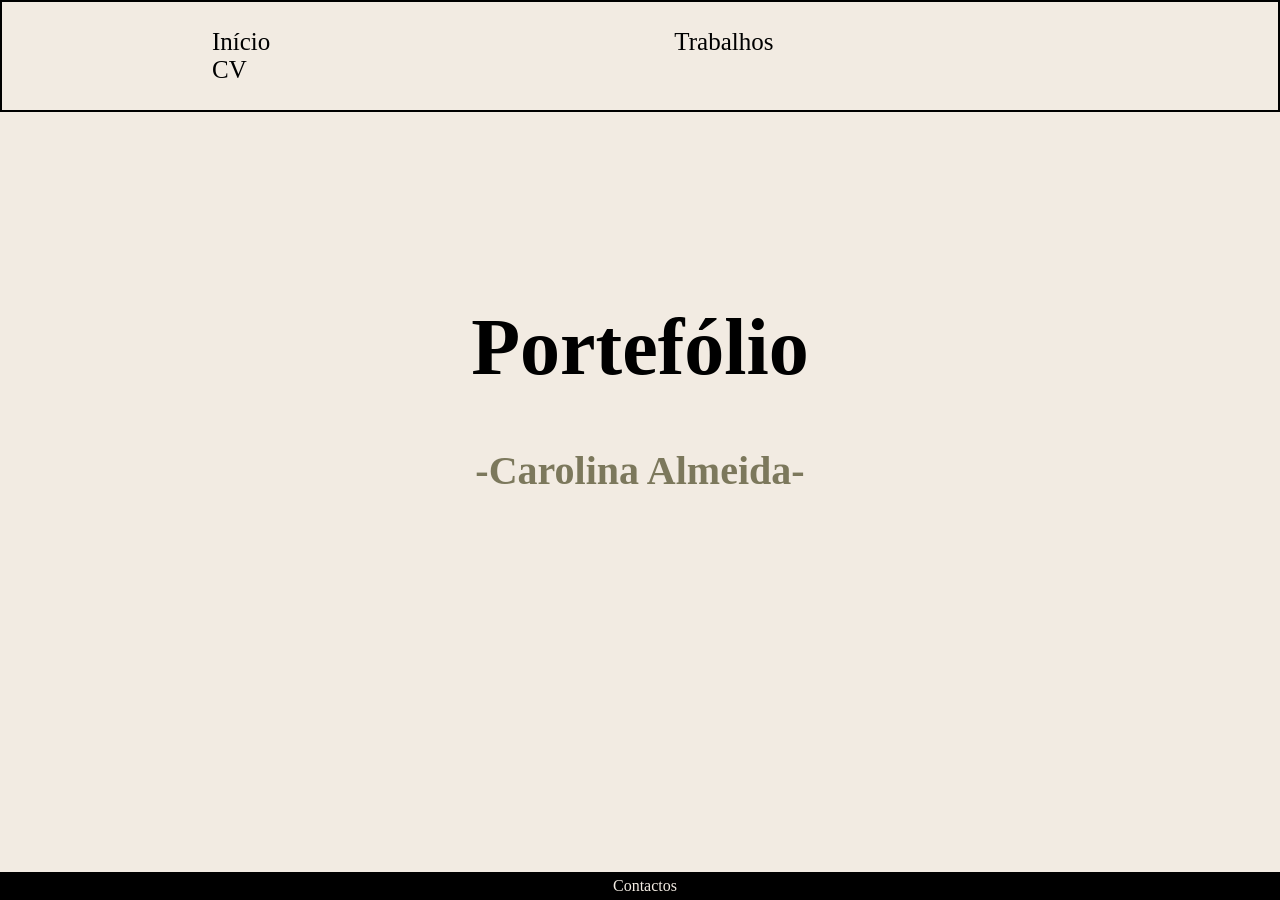
==== index.html @ 8c534c3c "Add files via upload" ====
<!DOCTYPE html>
<html lang="pt-pt">
    <head>
        <title>Primeira Pagina</title>
        <meta charset="UTF-8">
        <link rel="stylesheet" href="estilos.css">
    </head>
    <body>

        <div id="cabecalho">
           <ul>
            <li><a href="index.html">Início</a></li>
            <li><a href="trabalhos.html">Trabalhos</a></li>
            <li><a href="cv.html" >CV</a></li>
            
      </ul> 
    </div>


        <h1>Portefólio</h1>
        <h2>-Carolina Almeida-</h2>

       

        <div id="rodape">
        <a href="Contactos.html">Contactos</a>
        </div>

        
     
      





        
    
        
    </body>
</html>
---- estilos.css ----
body {
    font-family: CoFo 'Times New Roman', Times, serif;
    background-color: rgb(240, 240, 240);
    margin: 0px;
    padding: 0px;
    background-color: rgb(242, 235, 226);

 }
 a{
            color:rgb(0,0,0);
            text-decoration: none;
        }
        ul{
            list-style-type: none;
            padding:0;
        }
        h1{
            color: rgb(0, 0, 0);
            text-align: center;
            font-size: 80px;
            text-decoration-color: currentColor;
            margin-top: 190px;
            }

        h2{
            color: rgb(124, 120, 92);
            text-align: center;
            font-size: 40px;
            text-decoration-color: currentColor;

        }

        h3{
            color: rgb(124, 120, 92);
            text-align: center;
            font-size: 30px;
            text-decoration-color: currentColor;
            margin-top: 220px;

        }

    
        #cabecalho {
            background-color: rgb(242, 235, 226);
            border: rgb(0,0,0) solid 2px;
            margin: 0px;
            padding: 10px;
        }
        #cabecalho a {
            color: rgb(0,0,0);
            font-size: 25px;
        }
        #cabecalho li {
            display: inline-block;
            margin-inline: 200px; 
        }

        #rodape {
            background-color: rgb(0, 0, 0);
            text-align: center;
            padding: 5px;
            position: fixed;
            bottom: 0;
            width: 100%;
        }
        #rodape a {
            color:rgb(242, 235, 226);
            text-decoration: none;
        }
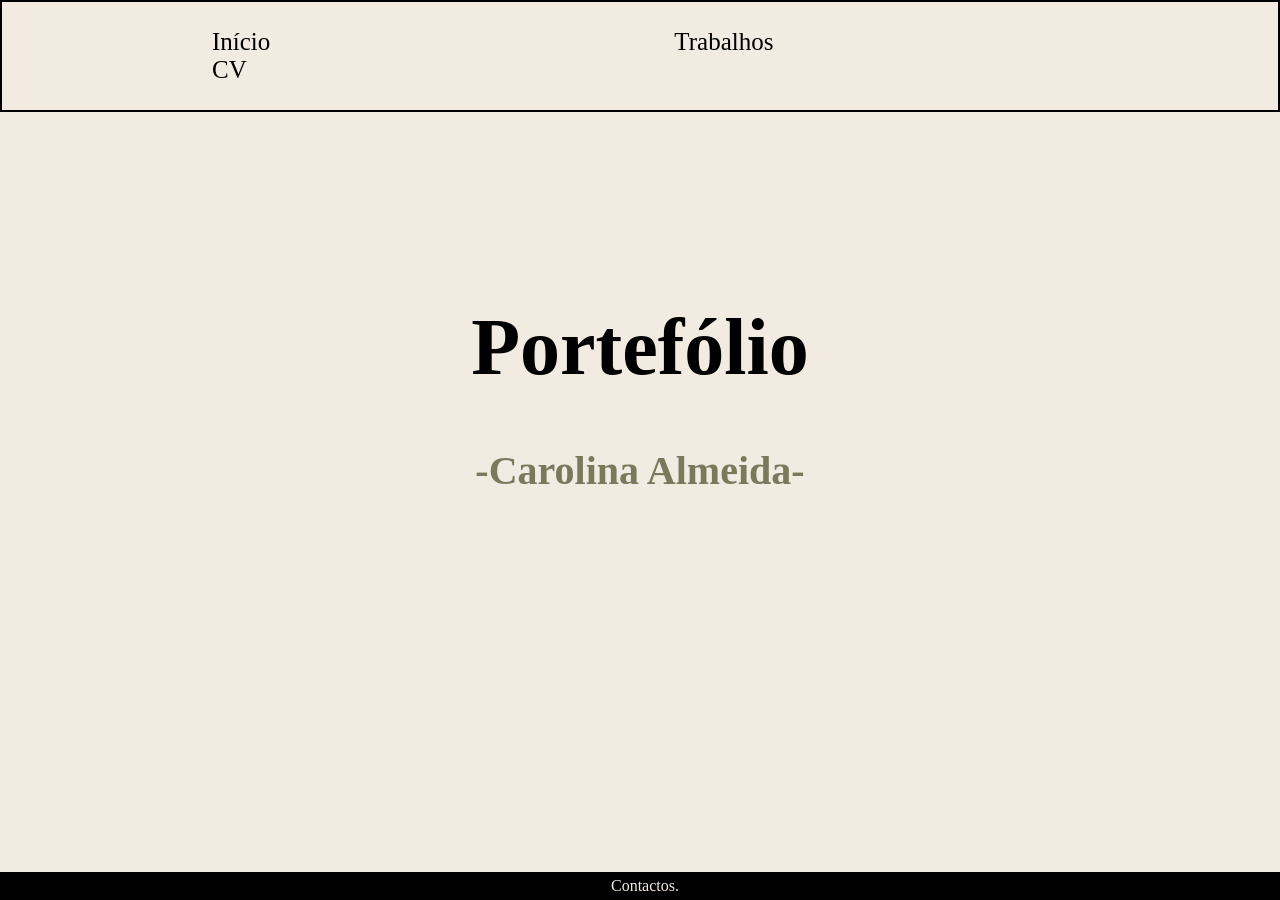
==== commit dbc2d946: ".." ====
--- a/index.html
+++ b/index.html
@@ -23,7 +23,7 @@
        
 
         <div id="rodape">
-        <a href="Contactos.html">Contactos</a>
+        <a href="Contactos.html">Contactos.</a>
         </div>
 
         
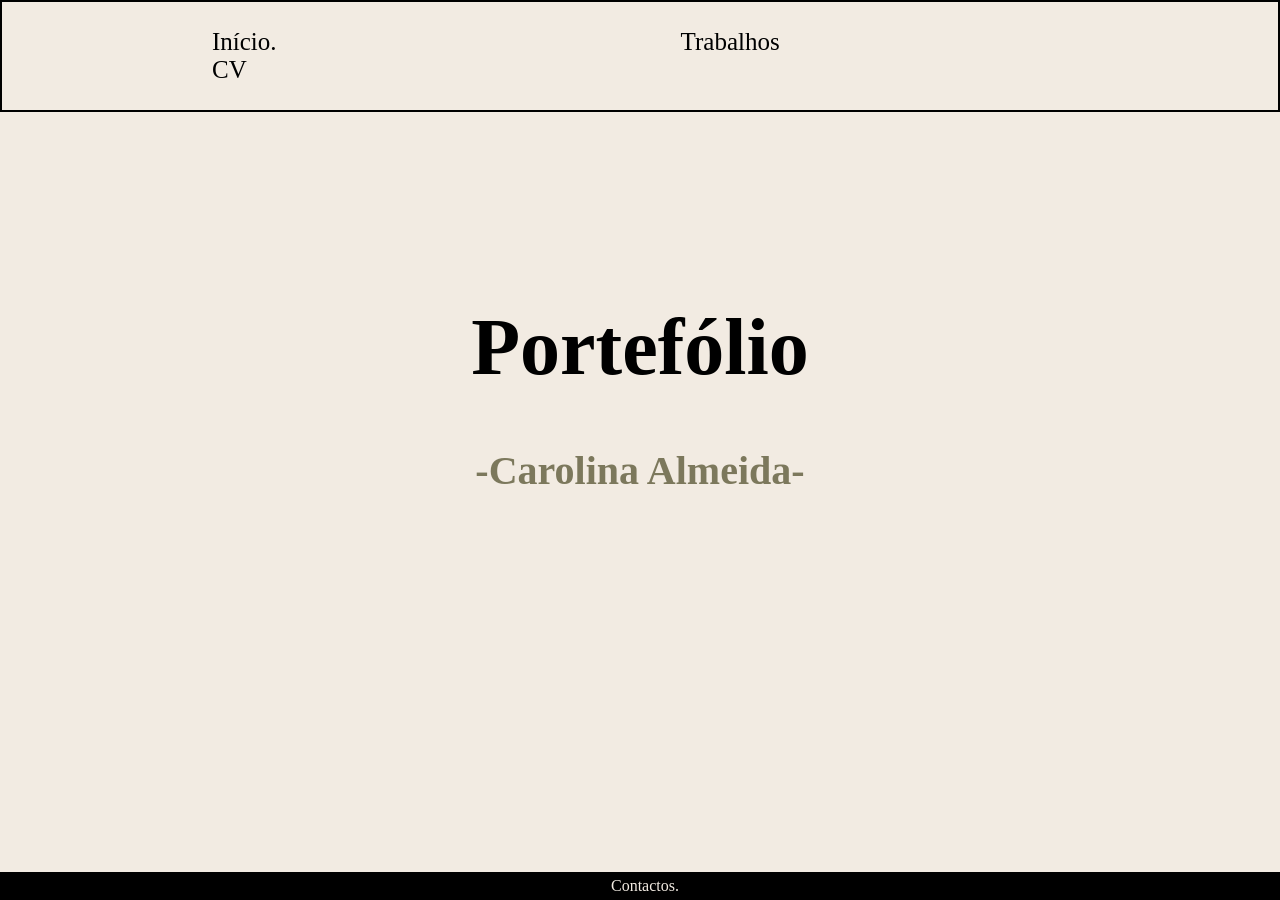
==== commit daee7d08: "Update index.html" ====
--- a/index.html
+++ b/index.html
@@ -9,7 +9,7 @@
 
         <div id="cabecalho">
            <ul>
-            <li><a href="index.html">Início</a></li>
+            <li><a href="index.html">Início.</a></li>
             <li><a href="trabalhos.html">Trabalhos</a></li>
             <li><a href="cv.html" >CV</a></li>
             
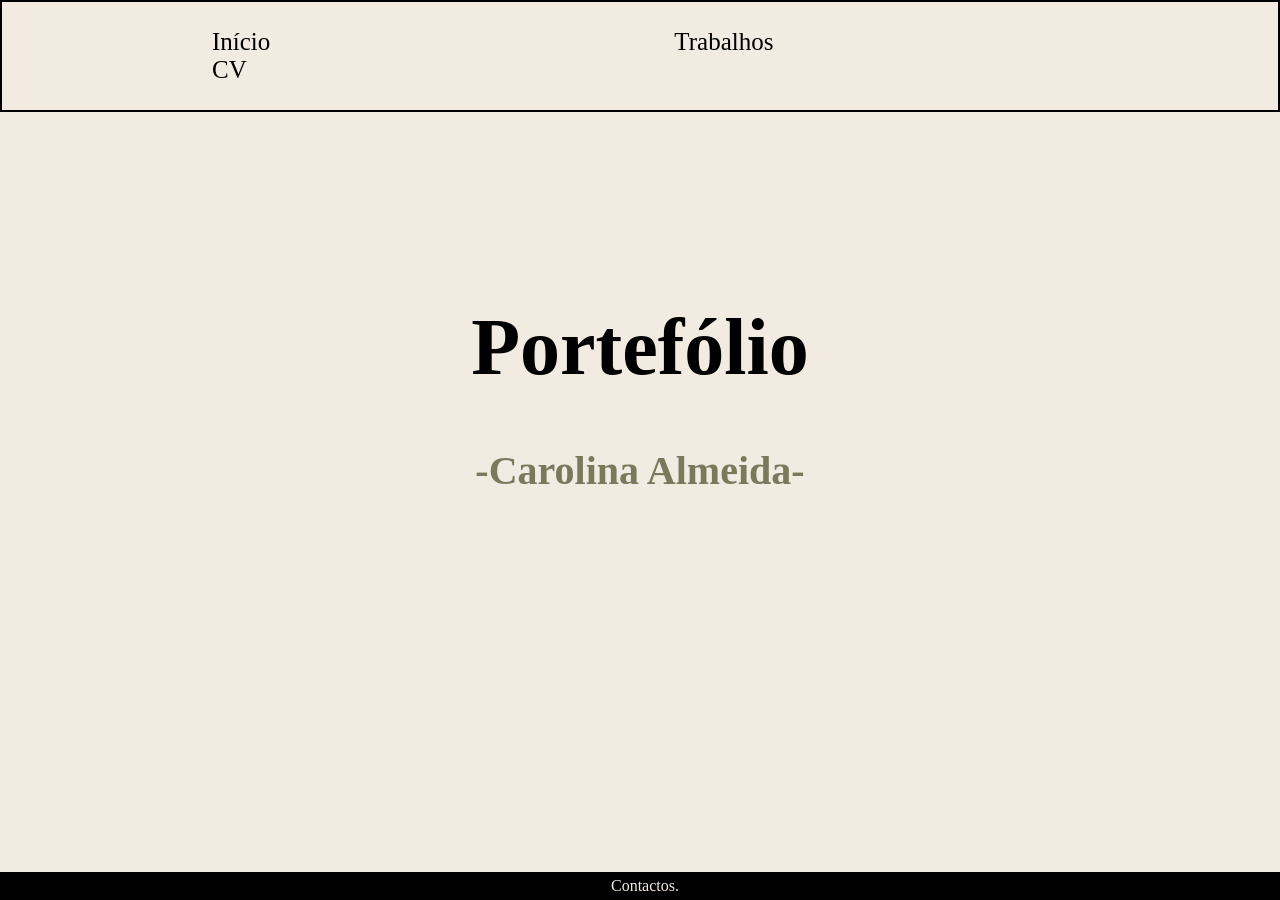
==== commit fbf555c6: "Update index.html" ====
--- a/index.html
+++ b/index.html
@@ -9,7 +9,7 @@
 
         <div id="cabecalho">
            <ul>
-            <li><a href="index.html">Início.</a></li>
+            <li><a href="index.html">Início</a></li>
             <li><a href="trabalhos.html">Trabalhos</a></li>
             <li><a href="cv.html" >CV</a></li>
             
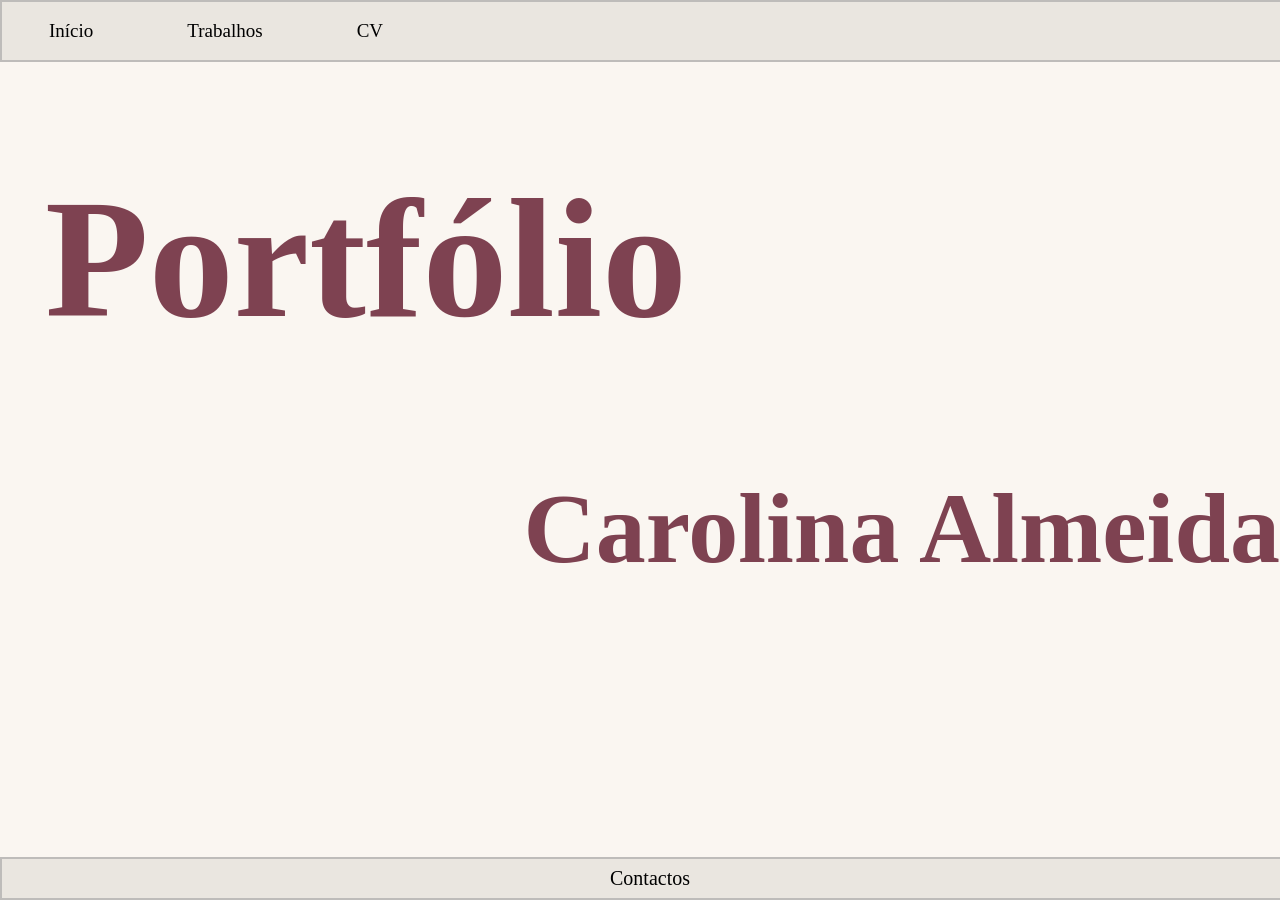
==== commit 16abde93: "." ====
--- a/index.html
+++ b/index.html
@@ -17,14 +17,15 @@
     </div>
 
 
-        <h1>Portefólio</h1>
-        <h2>-Carolina Almeida-</h2>
+        <h1 class="titulo">Portfólio</h1>
+        <h2>Carolina Almeida</h2>
 
        
 
         <div id="rodape">
-        <a href="Contactos.html">Contactos.</a>
+        <a href="Contactos.html">Contactos</a>
         </div>
+        
 
         
      
--- a/estilos.css
+++ b/estilos.css
@@ -1,70 +1,265 @@
- body {
-    font-family: CoFo 'Times New Roman', Times, serif;
-    background-color: rgb(240, 240, 240);
-    margin: 0px;
-    padding: 0px;
-    background-color: rgb(242, 235, 226);
-
- }
- a{
-            color:rgb(0,0,0);
-            text-decoration: none;
-        }
-        ul{
-            list-style-type: none;
-            padding:0;
-        }
-        h1{
-            color: rgb(0, 0, 0);
-            text-align: center;
-            font-size: 80px;
-            text-decoration-color: currentColor;
-            margin-top: 190px;
-            }
-
-        h2{
-            color: rgb(124, 120, 92);
-            text-align: center;
-            font-size: 40px;
-            text-decoration-color: currentColor;
-
-        }
-
-        h3{
-            color: rgb(124, 120, 92);
-            text-align: center;
-            font-size: 30px;
-            text-decoration-color: currentColor;
-            margin-top: 220px;
-
-        }
-
-    
-        #cabecalho {
-            background-color: rgb(242, 235, 226);
-            border: rgb(0,0,0) solid 2px;
-            margin: 0px;
-            padding: 10px;
-        }
-        #cabecalho a {
-            color: rgb(0,0,0);
-            font-size: 25px;
-        }
-        #cabecalho li {
-            display: inline-block;
-            margin-inline: 200px; 
-        }
-
-        #rodape {
-            background-color: rgb(0, 0, 0);
-            text-align: center;
-            padding: 5px;
-            position: fixed;
-            bottom: 0;
-            width: 100%;
-        }
-        #rodape a {
-            color:rgb(242, 235, 226);
-            text-decoration: none;
-        }
-       +body {
+     font-family: CoFo 'Times New Roman', Times, serif;
+     background-color: rgb(240, 240, 240);
+     margin: 0px;
+     padding: 0px;
+     background-color: rgb(250, 246, 241);
+
+ }
+
+ a {
+     color: rgb(0, 0, 0);
+     text-decoration: none;
+ }
+
+ ul {
+     list-style-type: none;
+     padding: 0;
+ }
+
+ h1 {
+     color: rgb(126, 66, 81);
+     text-align:left;
+     font-size: 70px;
+     text-decoration-color: currentColor;
+     margin-top: 100px;
+     margin-inline: 45px;
+ }
+ .titulo {
+    font-size: 170px;
+    text-align: left;
+    margin-top: 100px;
+    }
+
+ h2 {
+     color: rgb(126, 66, 81);
+     text-align: right;
+     font-size: 100px;
+     text-decoration-color: currentColor;
+     margin-top: 110px;
+
+ }
+
+ h3 {
+     color: rgb(124, 120, 92);
+     text-align: center;
+     font-size: 30px;
+     text-decoration-color: currentColor;
+     margin-top: 220px;
+
+ }
+ 
+ h4 {
+    color:rgb(126, 66, 81);
+    text-align: center;
+    font-size: 60px;
+    text-decoration-color: currentColor;
+    margin-top: 190px;
+     }
+
+h5 {
+    color: rgb(0,0,0);
+    text-align: center;
+    font-size: 30px;
+    text-decoration-color: currentColor;
+    }
+
+
+ #cabecalho {
+     background-color: rgb(234, 230, 224);
+     border: rgb(190, 188, 186) solid 2px;
+     margin: 0px;
+     width: 100%; 
+     padding: 2px ; 
+     text-align: left;
+ }
+
+ #cabecalho a {
+     color: rgb(0, 0, 0);
+     font-size: 19px;
+     text-align: center;
+ }
+
+ #cabecalho li {
+     display: inline-block;
+     margin-inline: 45px;
+ }
+
+#trabalhos {
+ margin-bottom: 100px;
+}   
+
+ #rodape {
+     background-color: rgb(234, 230, 224);
+     border: rgb(190, 188, 186) solid 2px;
+     text-align: center;
+     padding: 8px;
+     position: fixed;
+     bottom: 0;
+     width: 100%;
+     display: inline-block;
+ }
+
+ #rodape a {
+     color: rgb(0, 0, 0);
+     text-decoration: none;
+     font-size: 20px;
+ }
+
+ /*img {
+     width: 320px;
+
+ }
+
+ .galeria {
+     display: flex;
+     gap: 20px;
+     justify-content: center;
+ }*/
+
+ .row {
+     display: flex;
+     flex-wrap: wrap;
+     padding: 10px 30px; 
+     margin-bottom: 90px;
+ }
+
+
+
+ .coluna {
+     flex: 49%;
+     max-width: 50%;
+     box-sizing: border-box;
+     background-color: rgba(176, 103, 103, 0.03); /* Opcional: um fundo muito subtil para alinhar o olhar */
+
+}
+     
+  .coluna-vazia {
+     flex: 49%;
+     max-width: 50%;
+     height: 0px;       
+     padding: 0px;      
+}
+
+     
+     
+   .coluna img {
+    display: block;
+    margin: 0 auto;
+    width: 100%;          /* Garante que ocupam o mesmo espaço de largura */
+    height: 350px;         /* Mantém a altura máxima igual para todas */
+    object-fit: contain;   /* Mostra a imagem INTEIRA sem cortar e sem distorcer */
+    
+}
+
+.descricao-trabalho {
+    flex: 0 0 100%;          /* Obriga o texto a ficar por baixo das duas imagens */
+    text-align: center;      
+    font-size: 18px;         
+    color: rgb(126, 66, 81);
+    font-family: 'Times New Roman', Times, serif;
+    margin-top: 15px;        /* Espaço entre as imagens e o texto */
+    margin-bottom: 40px;
+    margin-inline: 45px;
+     font-weight: bold; 
+    }
+
+    .descricao-trabalho.descricao-esquerda {
+    text-align: left;
+    margin-inline: 0px; 
+    padding-left: 55px; /* Valor ajustado milimetricamente para a face da imagem */
+    margin-top: 15px;   /* Força o texto a subir e ficar colado à imagem */
+    margin-bottom: 40px;
+}
+
+ .retangulo {
+        width: 950px;           
+    max-width: 90%; 
+    min-height: 400px;      
+    background-color: rgb(250, 246, 241); 
+    padding: 40px;          /* Aumentado o espaçamento interno para respirar melhor */
+    margin: 80px auto;      /* Aumentado de 0 para 80px para empurrar o bloco mais para baixo */
+    box-sizing: border-box;
+    
+    display: flex;
+    flex-direction: column;
+    justify-content: center; /* Centra todo o conteúdo verticalmente dentro do retângulo */
+    align-items: center;
+    color: rgb(0,0,0);
+    border: 1px solid rgb(190, 188, 186); /* Borda cinzenta suave para combinar com o cabeçalho */
+    border-radius: 15px; 
+}
+
+.imagem-cv {
+    display: block;
+    width: 800px;           /* Altere os píxeis para controlar a largura da imagem */
+    height: auto;           /* Mantém a proporção correta para não distorcer a folha */
+    max-width: 90%;         /* Impede que a imagem passe das bordas em ecrãs mais pequenos */
+    margin: 0 auto;         /* Centra a imagem horizontalmente no ecrã */
+
+   
+    margin-top: 40px;       /* Espaço entre o título "CV" e a imagem */
+    margin-bottom: 120px;   /* Espaço no fim para a imagem não ficar colada ao rodapé */
+
+    
+    border: 9px solid rgb(0, 0, 0, 0.03); /* Uma borda fina cinzenta à volta do papel */
+    box-shadow: 0px 4px 15px rgba(0, 0, 0, 0.1);
+    }
+
+    .titulo-contacto {
+    color: rgb(0, 0, 0);
+    font-size: 30px;    /* Ajustado para metade do tamanho do h2 normal */
+    text-align: center;
+    margin: 0;
+    font-family: 'CoFo', sans-serif;
+    font-weight: bold;
+}
+
+/* Estilo para o seu nome Carolina Almeida */
+.nome-subtitulo {
+    color: rgb(126, 66, 81);
+    font-size: 18px;
+    text-align: center;
+    letter-spacing: 5px; 
+    text-transform: uppercase;
+    margin-top: 10px;
+    margin-bottom: 30px;
+}
+/* Alinha o Email e o Telemóvel horizontalmente */
+.bloco-contactos {
+    display: flex;
+    justify-content: center;
+    gap: 50px; 
+    width: 100%;
+}
+
+.contacto-item {
+    display: flex;
+    align-items: center;
+    gap: 10px;
+}
+
+.contacto-item p {
+    margin: 0;
+    font-size: 18px;
+    color: rgb(0, 0, 0);
+}
+/* Os pequenos círculos rosa/terracota atrás dos ícones */
+.icone-circular {
+    display: flex;
+    align-items: center;
+    justify-content: center;
+    width: 35px;
+    height: 35px;
+    background-color: rgba(126, 66, 81, 0.15); 
+    color: rgb(126, 66, 81);
+    border-radius: 50%;
+    font-weight: bold;
+    font-size: 16px;
+}
+
+
+
+
+    
+
